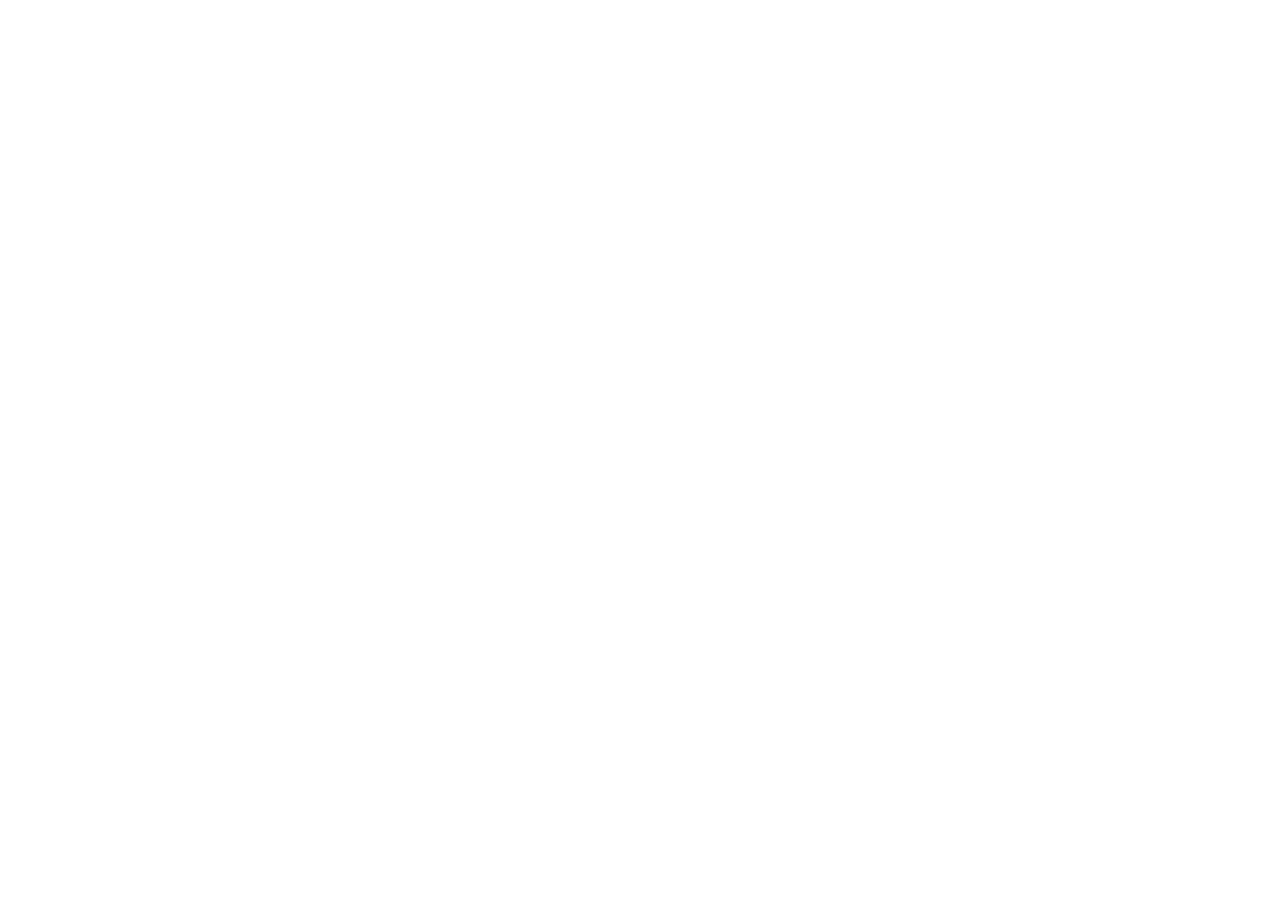
==== index.html @ 9526850e "这是第一次初始化框架的搭建" ====
<!DOCTYPE html>
<html lang="en">
<head>
    <meta charset="UTF-8">
    <meta name="viewport" content="width=device-width, initial-scale=1.0">
    <meta http-equiv="X-UA-Compatible" content="ie=edge">
    <title>Document</title>
    <style>
        *{
            margin: 0;
            padding: 0;
            /* border: none; */
            box-sizing: border-box;
        }
    </style>
</head>
<body>
    
    <div>
        <section>
            
        </section>
    </div>

    <script>
        
        
    </script>
</body>
</html>
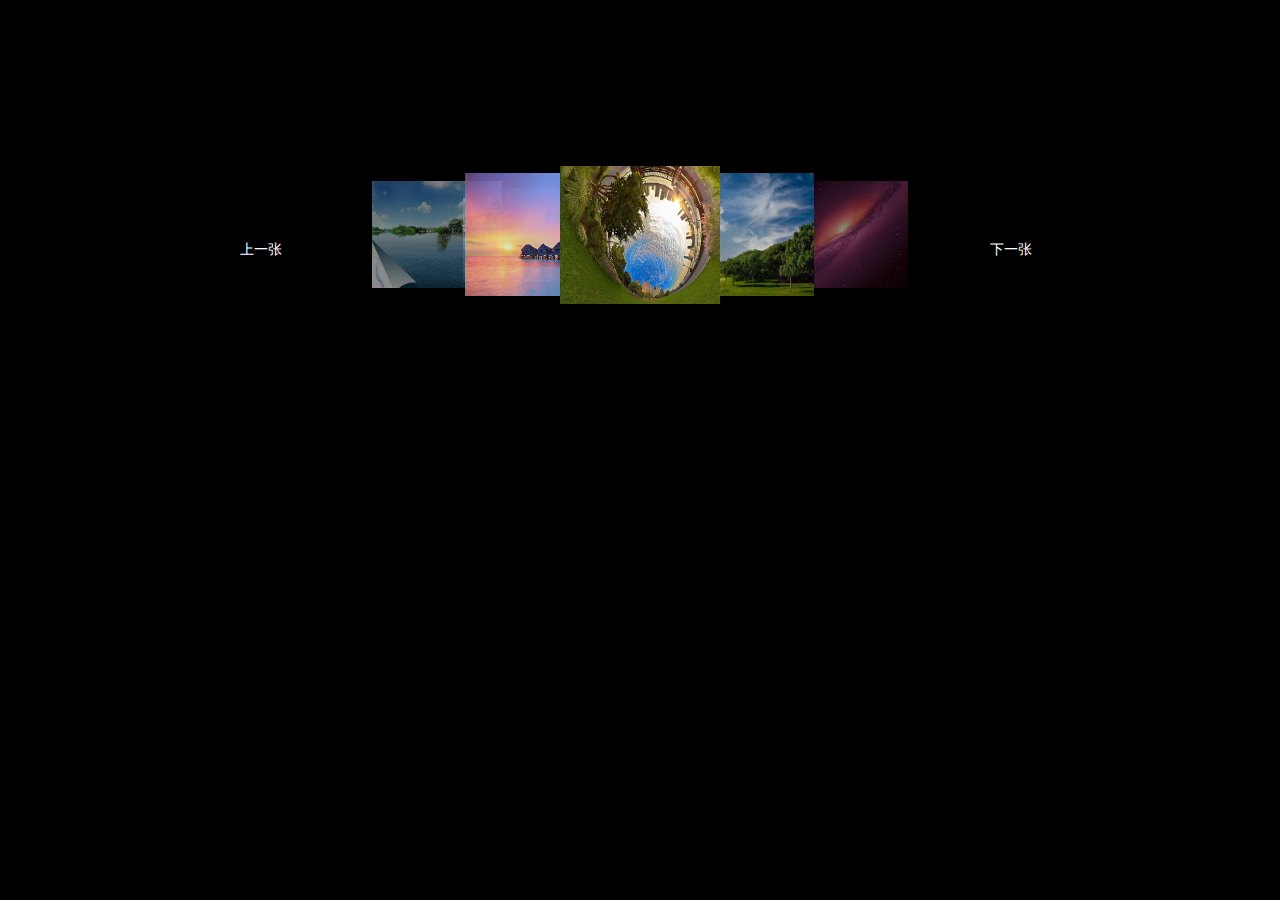
==== commit b1cdd27b: "轮播图初始" ====
--- a/index.html
+++ b/index.html
@@ -5,26 +5,29 @@
     <meta name="viewport" content="width=device-width, initial-scale=1.0">
     <meta http-equiv="X-UA-Compatible" content="ie=edge">
     <title>Document</title>
-    <style>
-        *{
-            margin: 0;
-            padding: 0;
-            /* border: none; */
-            box-sizing: border-box;
-        }
-    </style>
+    <link rel="stylesheet" href="css/index.css">
 </head>
 <body>
     
-    <div>
-        <section>
-            
-        </section>
+    <div id="box">
+        <section class="prev">上一张</section>
+        <section class="next">下一张</section>
+        
+        <ul>
+            <li><img src="images/1.jpg" alt=""></li>
+            <li><img src="images/2.jpg" alt=""></li>
+            <li><img src="images/3.jpg" alt=""></li>
+            <li><img src="images/4.jpg" alt=""></li>
+            <li><img src="images/5.jpg" alt=""></li>
+            <li><img src="images/6.jpg" alt=""></li>
+            <li><img src="images/7.jpg" alt=""></li>
+        </ul>
+
+
     </div>
 
-    <script>
-        
-        
-    </script>
+
+    <script src="js/jquery-3.3.1.js"></script>
+    <script src="js/index.js"></script>
 </body>
 </html>--- a/css/index.css
+++ b/css/index.css
@@ -0,0 +1,50 @@
+*{
+    margin: 0;
+    padding: 0;
+    /* box-sizing: border-box */
+}
+body{
+    font-size: 14px;
+    color: white;
+    background-color: black;
+}
+#box{
+    position: relative;
+    width: 700px;
+    height: 300px;
+    margin: 100px auto 0;
+}
+#box>section{
+    position: absolute;
+    line-height: 80px;
+    top: 50%;
+    width: 50px;
+    height: 80px;
+    margin-top: -40px;
+}
+#box>section:hover{
+    cursor: pointer;
+}
+#box .prev{
+    left: -50px;
+}
+#box .next{
+    right: -50px;
+}
+#box ul{
+    position: relative;
+    width: 700px;
+    height: 300px;
+}
+#box li{
+    list-style: none;
+    position: absolute;
+    width: 0;
+    height: 0;
+    top: 150px;
+    left: 350px;
+}
+#box li img{
+    width: 100%;
+    height: 100%;
+}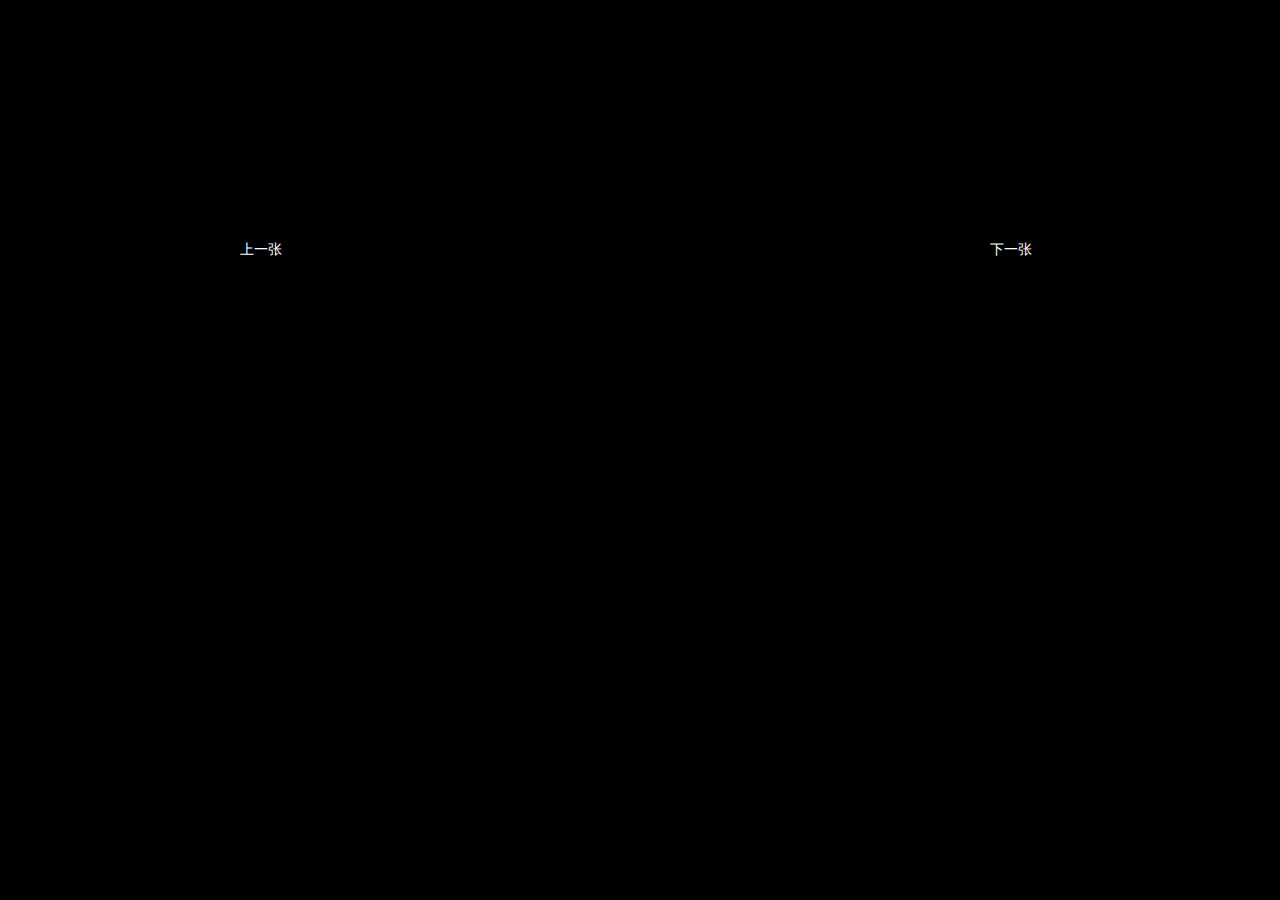
==== commit ae870f35: "不带参数的轮播插件" ====
--- a/index.html
+++ b/index.html
@@ -10,8 +10,8 @@
 <body>
     
     <div id="box">
-        <section class="prev">上一张</section>
-        <section class="next">下一张</section>
+        <section class="slide-prev">上一张</section>
+        <section class="slide-next">下一张</section>
         
         <ul>
             <li><img src="images/1.jpg" alt=""></li>
@@ -28,6 +28,11 @@
 
 
     <script src="js/jquery-3.3.1.js"></script>
-    <script src="js/index.js"></script>
+    <script src="js/Zzzslide.js"></script>
+    <script>
+        
+        $('#box').ZzZzzzslide();
+    
+    </script>
 </body>
 </html>--- a/css/index.css
+++ b/css/index.css
@@ -25,10 +25,10 @@
 #box>section:hover{
     cursor: pointer;
 }
-#box .prev{
+#box .slide-prev{
     left: -50px;
 }
-#box .next{
+#box .slide-next{
     right: -50px;
 }
 #box ul{
